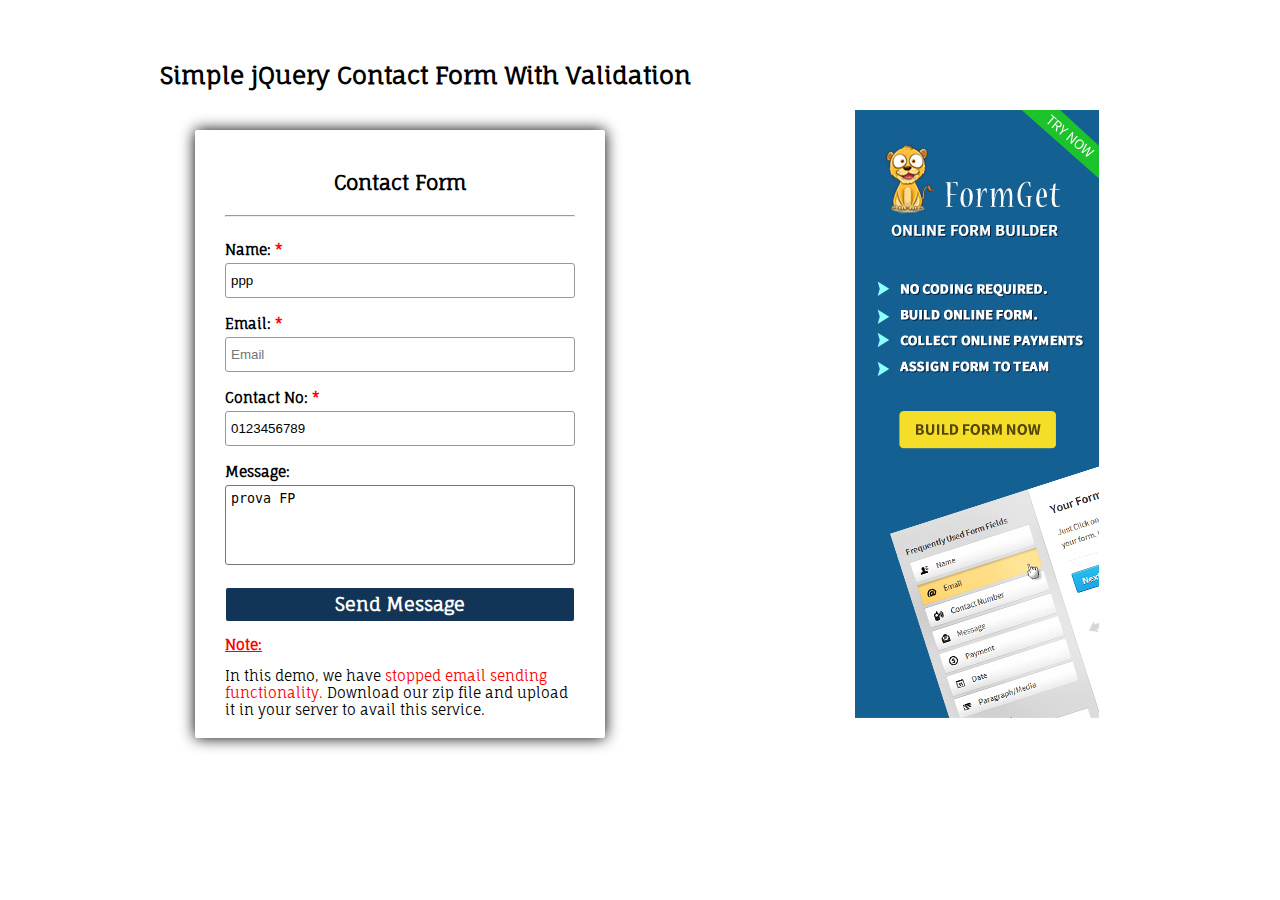
==== index.html @ 1ebb34a8 "Rename SendMail.html to index.html" ====
<html><head>
<meta http-equiv="content-type" content="text/html; charset=windows-1252">
		<title>Simple jQuery Contact Form With Validation - Demo Preview</title>
		<meta name="robots" content="noindex, nofollow">

		<script type="text/javascript" async="" src="SendMail_files/ga.js"></script><script src="SendMail_files/jquery.js"></script>
		<link rel="stylesheet" href="SendMail_files/contact_form.css">
		<script src="SendMail_files/contact_form.js"></script>
		<script type="text/javascript">
		//<![CDATA[
// Google Analytics for WordPress by Yoast v4.3.5 |http://yoast.com/wordpress/google-analytics/
var _gaq = _gaq || [];
_gaq.push(['_setAccount', 'UA-43981329-1']);
_gaq.push(['_trackPageview']);
(function () {
var ga = document.createElement('script');
ga.type = 'text/javascript';
ga.async = true;
ga.src = ('https:' == document.location.protocol ? 'https://ssl' : 'http://www') + '.google-analytics.com/ga.js';

var s = document.getElementsByTagName('script')[0];
s.parentNode.insertBefore(ga, s);
})();
//]]>
</script>

	</head>
	<body> 
		<div id="mainform">
			<h2>Simple jQuery Contact Form With Validation</h2>
			<!-- Required div starts here -->
				<form id="form">
				<h3>Contact Form</h3>
				 <p id="returnmessage"></p>
                                <hr><br>
                                <label>Name: <span>*</span></label>
				<br>
				<input id="name" placeholder="Name" value="ppp" type="text"><br>
				<br>
				<label>Email: <span>*</span></label>
				<br>
				<input id="email" placeholder="Email" type="text"><br>
				<br>
				<label>Contact No: <span>*</span></label>
				<br>
                                <input id="contact" placeholder="10 digit Mobile no." value="0123456789" type="text"><br>
				<br>
				<label>Message:</label>
				<br>				
                                <textarea id="message" placeholder="Message.......">prova FP</textarea><br>
				<br>
				<input id="submit" value="Send Message" type="button">
                                <br>
                              
		<p><span><u>Note:</u></span></p><span id="note">In this demo, we have<span> stopped email sending functionality.</span> Download our zip file and upload it in your server to avail this service.</span>
			</form>
		
		<!-- Right side div -->
			<div id="formget"><a href="http://www.formget.com/app"><img src="SendMail_files/formget.jpg" alt="Online Form Builder"></a>
			</div>

		</div>
	

 </body></html>
---- SendMail_files/contact_form.css ----
@import url(http://fonts.googleapis.com/css?family=Fauna+One|Muli);
#mainform{
    width:960px;
    margin:20px auto;
    padding-top:20px;
    font-family: 'Fauna One', serif;
}
#form{
    border-radius:2px;
    padding:20px 30px;
    box-shadow:0 0 15px;
    font-size:14px;
    font-weight:bold;
    width:350px;
    margin:20px 250px 0 35px;
    float:left;

}
h3{
    text-align:center;
    font-size:20px;
}

input{
    width:100%;
    height:35px;
    margin-top:5px;
    border:1px solid #999;
    border-radius:3px;
    padding:5px;
}	

input[type=button]{
    background-color:#123456;
    border:1px solid white;
    font-family: 'Fauna One', serif;
    font-Weight:bold;
    font-size:18px;
    color:white;
}
textarea{
    width:100%;
    height:80px;
    margin-top:5px;
    border-radius:3px;
    padding:5px;
    resize:none;
}
span{
    color:red
}
#note{
color:black;
font-Weight:400;
}
#returnmessage{
    font-size:14px;
    color:green;
    text-align:center;
}
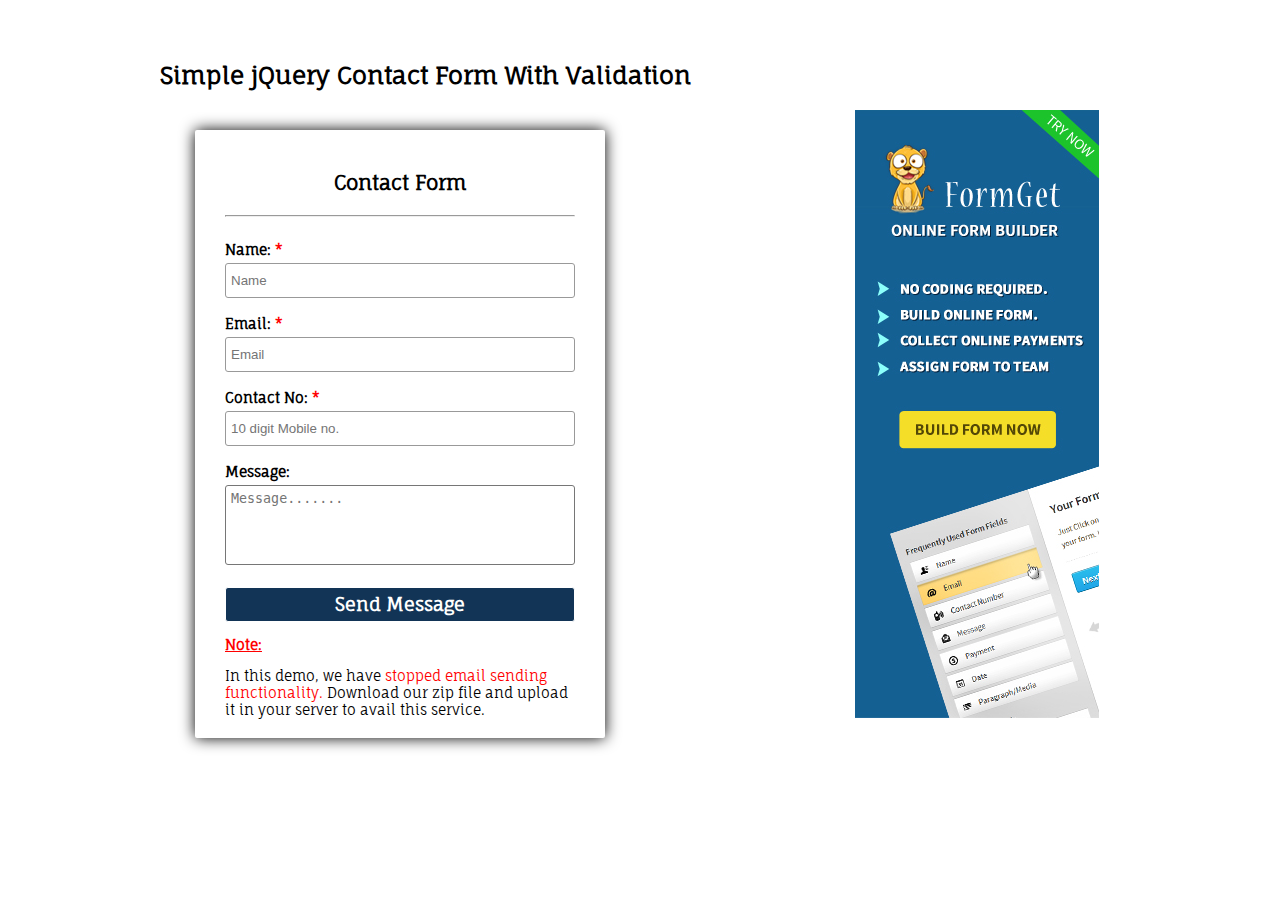
==== commit d5ce65d9: "Update index.html" ====
--- a/index.html
+++ b/index.html
@@ -35,7 +35,7 @@
                                 <hr><br>
                                 <label>Name: <span>*</span></label>
 				<br>
-				<input id="name" placeholder="Name" value="ppp" type="text"><br>
+				<input id="name" placeholder="Name" placeholder="Name" type="text"><br>
 				<br>
 				<label>Email: <span>*</span></label>
 				<br>
@@ -43,11 +43,11 @@
 				<br>
 				<label>Contact No: <span>*</span></label>
 				<br>
-                                <input id="contact" placeholder="10 digit Mobile no." value="0123456789" type="text"><br>
+                                <input id="contact" placeholder="10 digit Mobile no." placeholder="Contact No." type="text"><br>
 				<br>
 				<label>Message:</label>
 				<br>				
-                                <textarea id="message" placeholder="Message.......">prova FP</textarea><br>
+                                <textarea id="message" placeholder="Message......."></textarea><br>
 				<br>
 				<input id="submit" value="Send Message" type="button">
                                 <br>
